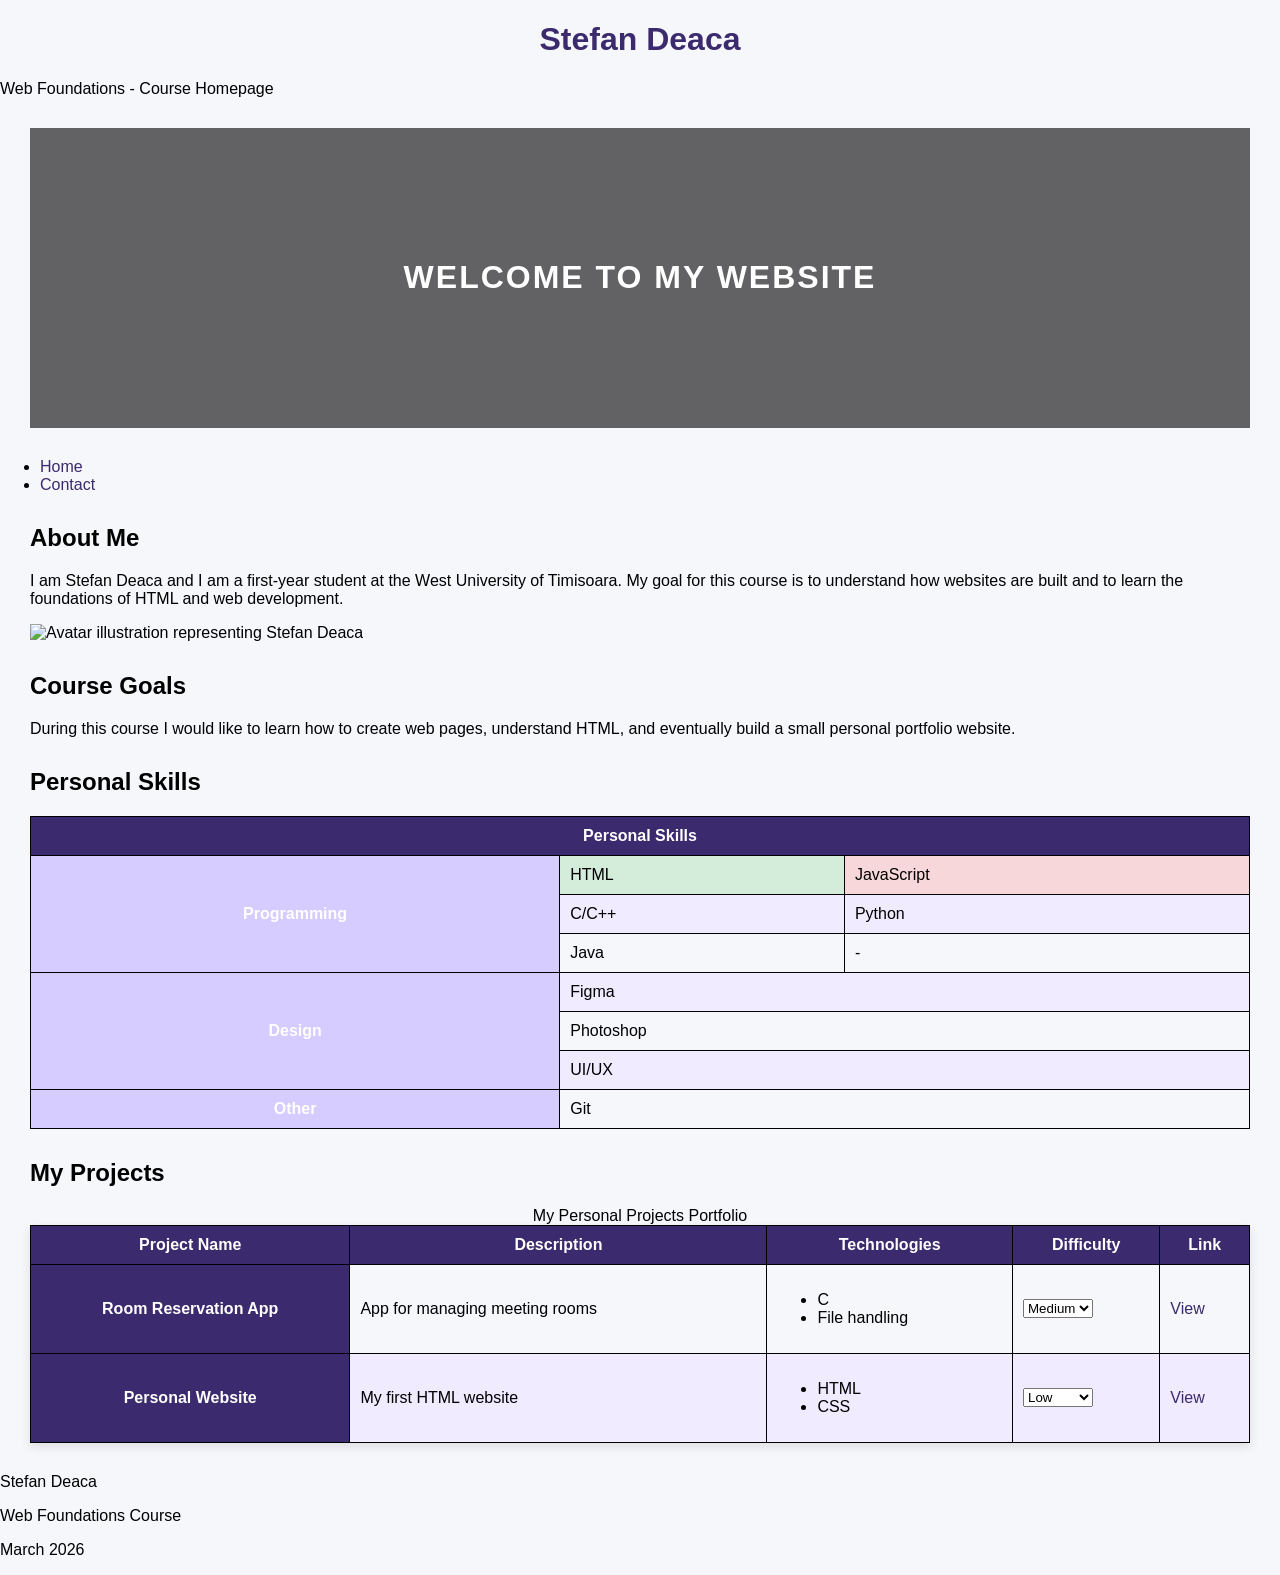
==== index.html @ a12394b0 "Add files via upload" ====
<!DOCTYPE html>
<html lang="en">

<head>
<meta charset="UTF-8">
<meta name="viewport" content="width=device-width, initial-scale=1.0">
<title>Stefan Deaca - Course Homepage</title>

<link rel="stylesheet" href="style.css">

<style>
h1 {
    text-align: center;
}
</style>

</head>

<body>

<header>
<h1 style="color: #3b2a6d;">Stefan Deaca</h1> 
<p>Web Foundations - Course Homepage</p>
</header>

<section class="hero">
    <div class="hero-overlay">
        <h2 class="hero-title">Welcome to my website</h2>
    </div>
</section>

<nav aria-label="Main navigation">
<ul>
<li><a href="index.html">Home</a></li>                  
<li><a href="contact.html">Contact</a></li>
</ul>
</nav>  

<main id="main-content">

<section>
<h2>About Me</h2>

<p>
I am Stefan Deaca and I am a first-year student at the West University of Timisoara.
My goal for this course is to understand how websites are built and to learn the foundations of HTML and web development.
</p>

<img src="https://timisoara2023.eu/media/original_images/5c1a33f3-6ffc-41c6-9dfa-2d0f3f143eb9" alt="Avatar illustration representing Stefan Deaca">

</section>

<section>
<h2>Course Goals</h2>

<p>
During this course I would like to learn how to create web pages, understand HTML, and eventually build a small personal portfolio website.
</p>

</section>


<section>
<h2>Personal Skills</h2>

<table>
    <thead>
        <tr>
            <th scope="col" colspan="3">Personal Skills</th>
        </tr>
    </thead>

    <tbody>
        <tr>
            <th scope="row" rowspan="3" class="category">Programming</th>
            <td class="good">HTML</td>
            <td class="bad">JavaScript</td>
        </tr>

        <tr>
            <td>C/C++</td>
            <td>Python</td>
        </tr>

        <tr>
            <td>Java</td>
            <td>-</td>
        </tr>

        <tr>
            <th scope="row" rowspan="3" class="category">Design</th>
            <td colspan="2">Figma</td>
        </tr>

        <tr>
            <td colspan="2">Photoshop</td>
        </tr>

        <tr>
            <td colspan="2">UI/UX</td>
        </tr>

        <tr>
            <th scope="row" class="category">Other</th>
            <td colspan="2">Git</td>
        </tr>
    </tbody>
</table>

</section>


<section>
<h2>My Projects</h2>

<table class="shadow">
    <caption>My Personal Projects Portfolio</caption>

    <thead>
        <tr>
            <th scope="col">Project Name</th>
            <th scope="col">Description</th>
            <th scope="col">Technologies</th>
            <th scope="col">Difficulty</th>
            <th scope="col">Link</th>
        </tr>
    </thead>

    <tbody>
        <tr>
            <th scope="row">Room Reservation App</th>
            <td>App for managing meeting rooms</td>
            <td>
                <ul>
                    <li>C</li>
                    <li>File handling</li>
                </ul>
            </td>
            <td>
                <select>
                    <option>Low</option>
                    <option selected>Medium</option>
                    <option>High</option>
                </select>
            </td>
            <td>
                <a href="#" target="_blank">View</a>
            </td>
        </tr>

        <tr>
            <th scope="row">Personal Website</th>
            <td>My first HTML website</td>
            <td>
                <ul>
                    <li>HTML</li>
                    <li>CSS</li>
                </ul>
            </td>
            <td>
                <select>
                    <option selected>Low</option>
                    <option>Medium</option>
                    <option>High</option>
                </select>
            </td>
            <td>
                <a href="#" target="_blank">View</a>
            </td>
        </tr>
    </tbody>
</table>

</section>

</main>

<footer>
<p>Stefan Deaca</p>
<p>Web Foundations Course</p>
<p>March 2026</p>
</footer>

</body>

</html>
---- style.css ----
body {
    font-family: Arial, sans-serif;
    background-color: #f5f7fb;
    margin: 0;
    padding: 0;
}

.hero {
    background-image: url("https://images.unsplash.com/photo-1503264116251-35a269479413");
    background-size: cover;
    background-position: center;
    height: 300px;
    position: relative;
}

.hero-overlay {
    background-color: rgba(0, 0, 0, 0.6);
    position: absolute;
    inset: 0;
    display: flex;
    align-items: center;
    justify-content: center;
}

.hero-title {
    color: white;
    font-size: 2rem;
    text-transform: uppercase;
    letter-spacing: 2px;
}

table {
    width: 100%;
    border-collapse: collapse;
    margin-top: 15px;
}

th, td {
    padding: 10px;
    border: 1px solid black;
}

table th {
    background-color: #3b2a6d;
    color: white;
}

tbody tr:nth-child(even) {
    background-color: #f0ebff;
}

tbody tr:hover {
    background-color: #dcd2ff;
}

.category {
    background-color: #d6ccff;
    font-weight: bold;
}


.good {
    background-color: #d4edda;
}

.bad {
    background-color: #f8d7da;
}

/* PORTFOLIO SHADOW */
.shadow {
    box-shadow: 0 4px 10px rgba(0,0,0,0.1);
}

/* LINKS */
a {
    color: #3b2a6d;
    text-decoration: none;
}

a:hover {
    text-decoration: underline;
}

/* EXTRA (arată mai bine) */
section {
    margin: 30px;
}
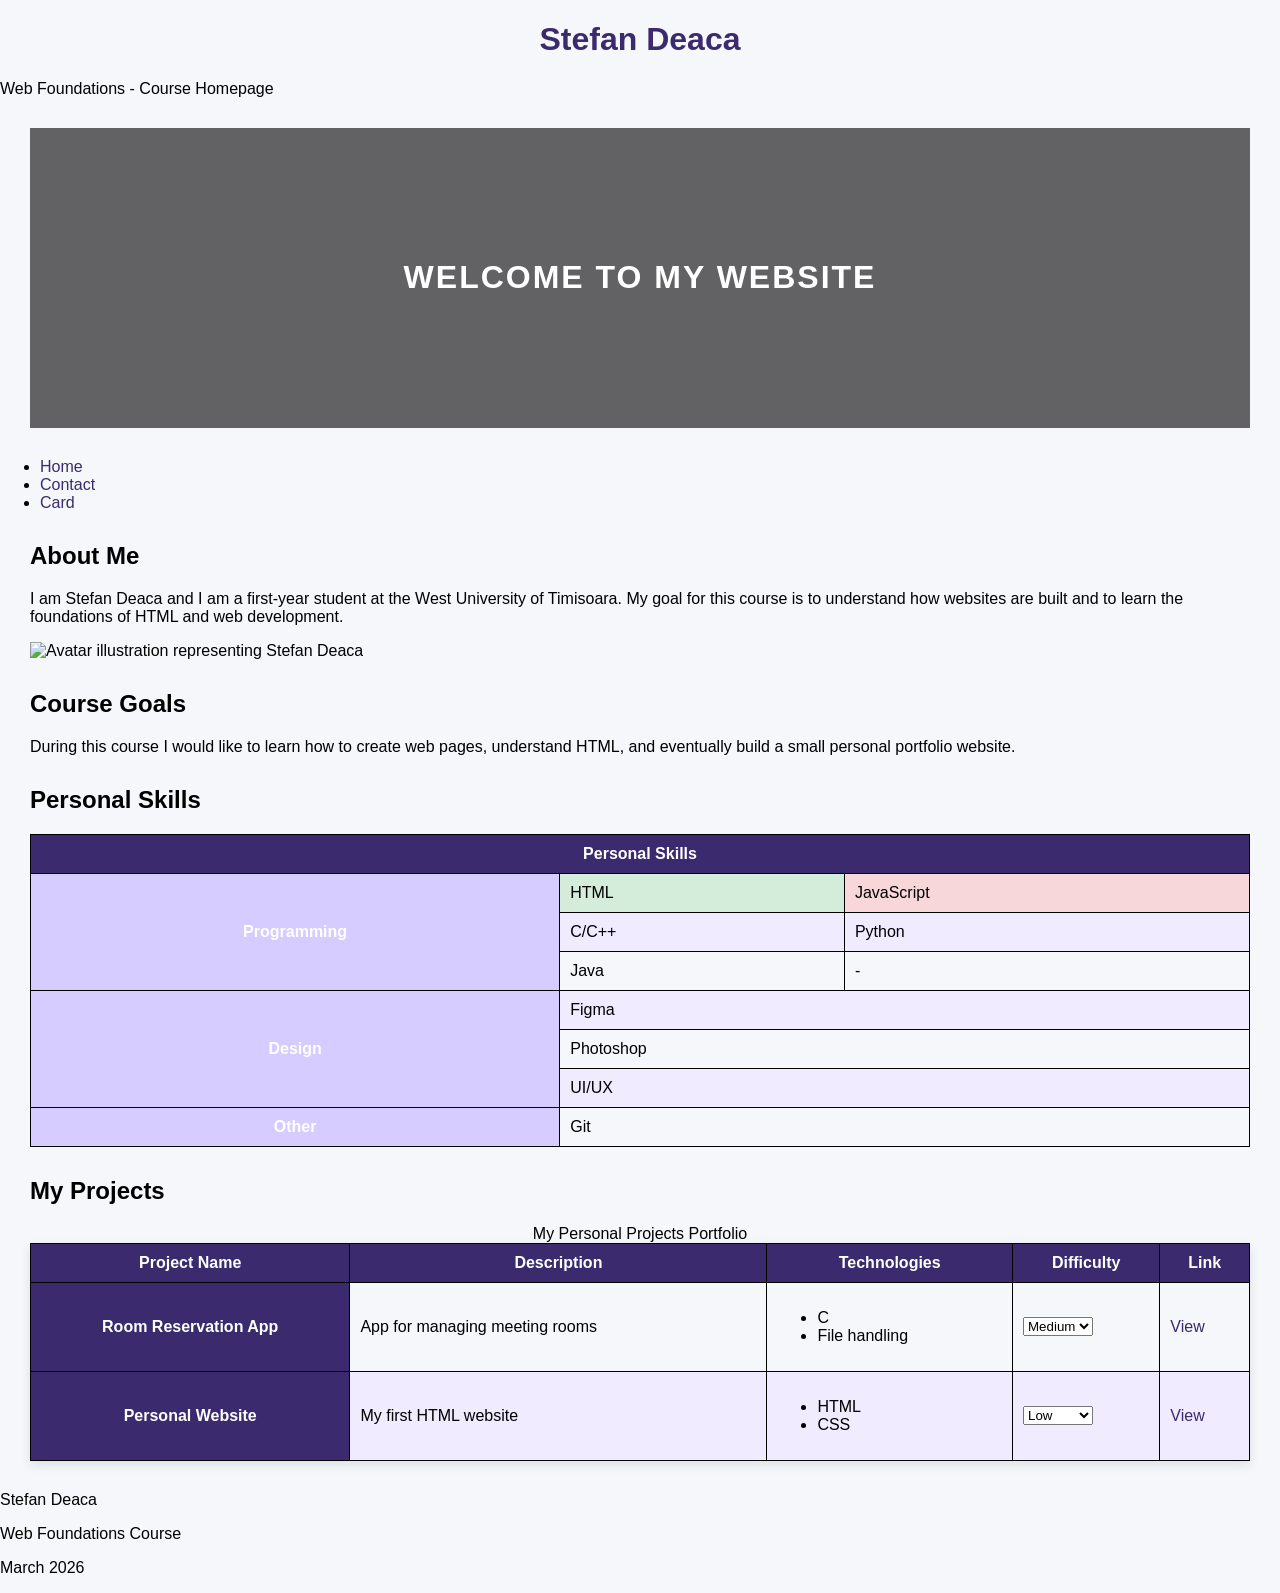
==== commit ac37c653: "Add Card link to navigation menu" ====
--- a/index.html
+++ b/index.html
@@ -33,6 +33,7 @@
 <ul>
 <li><a href="index.html">Home</a></li>                  
 <li><a href="contact.html">Contact</a></li>
+<li><a href="card.html">Card</a></li>
 </ul>
 </nav>  
 
@@ -183,4 +184,4 @@
 
 </body>
 
-</html>+</html>
